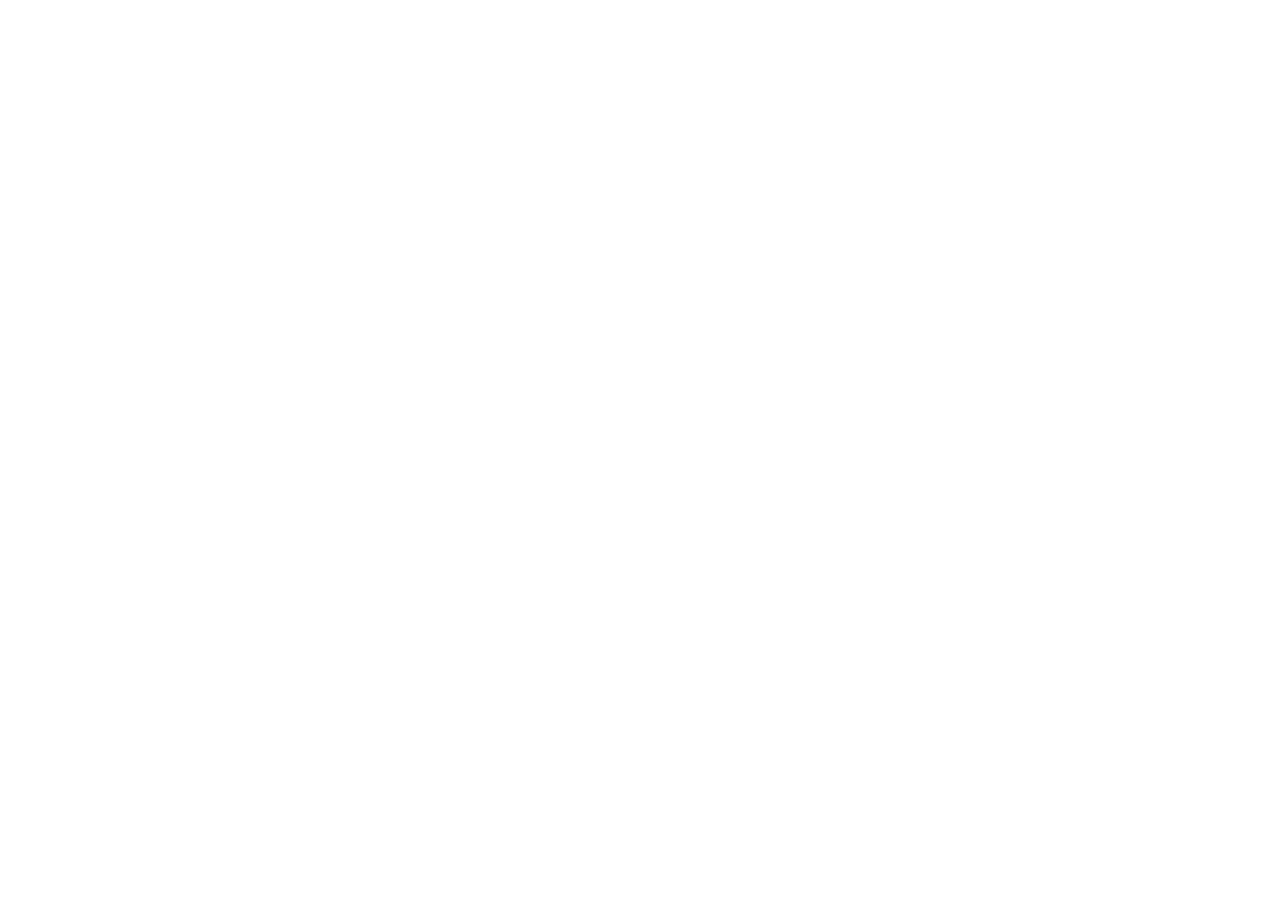
==== login.html @ 0568696d "init project" ====
<!DOCTYPE html>
<html lang="en">
<head>
    <meta charset="UTF-8">
    <meta http-equiv="X-UA-Compatible" content="IE=edge">
    <meta name="viewport" content="width=device-width, initial-scale=1.0">
    <title>Document</title>
</head>
<body>
    
</body>
</html>
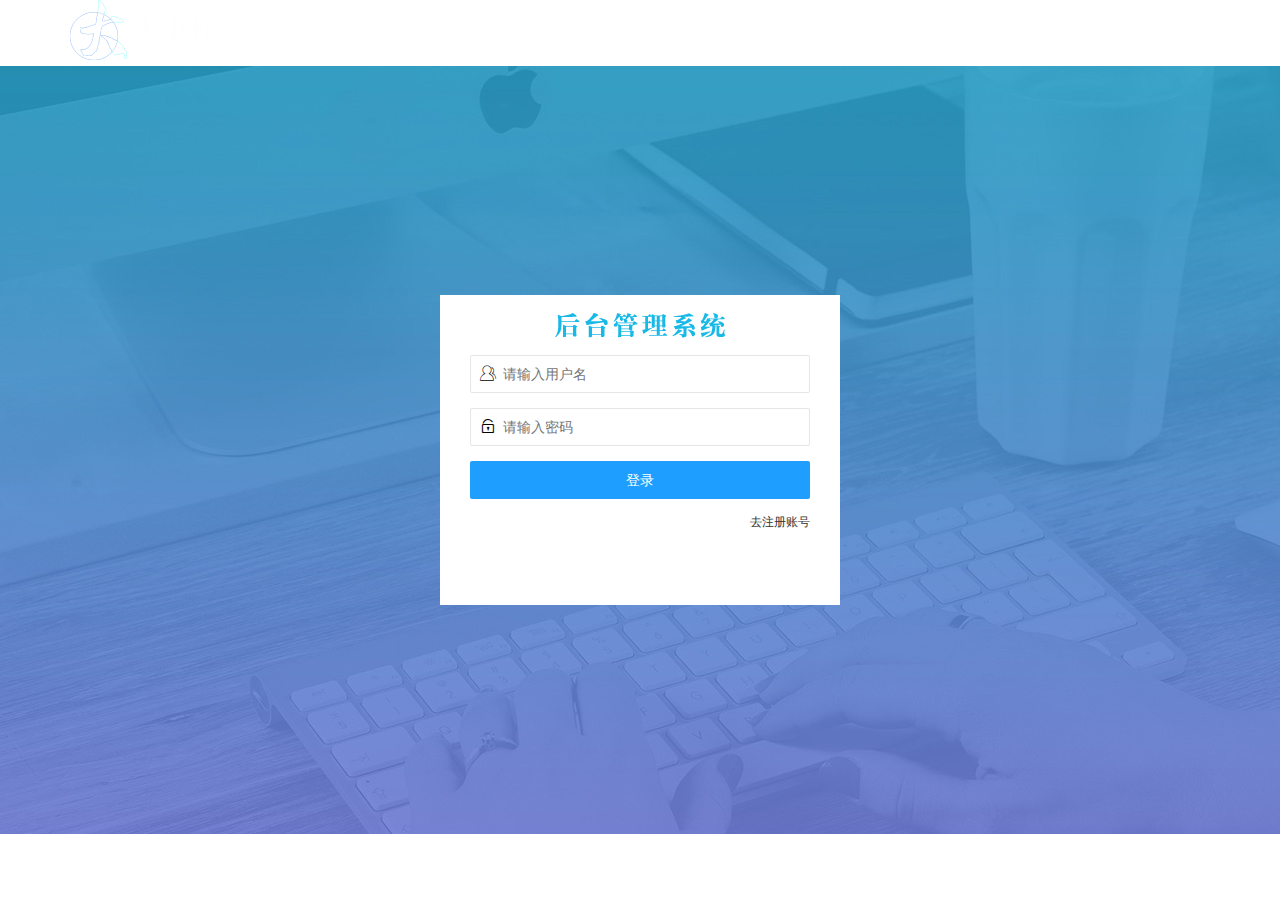
==== commit b52e5e8a: "完成了登录和注册功能的开发" ====
--- a/login.html
+++ b/login.html
@@ -4,9 +4,105 @@
     <meta charset="UTF-8">
     <meta http-equiv="X-UA-Compatible" content="IE=edge">
     <meta name="viewport" content="width=device-width, initial-scale=1.0">
-    <title>Document</title>
+    <title>大事件-登录</title>
+    <!-- 导入layui样式 -->
+    <link rel="stylesheet" href="./assets/lib/layui/css/layui.css">
+    <!-- 导入自己的样式 -->
+    <link rel="stylesheet" href="./assets/css/login.css">
+    
+
 </head>
 <body>
-    
+    <!-- 头部logo -->
+    <div class="layui-main">
+    <img src="./assets/images/logo.png" alt="">
+    </div>
+
+    <!-- 登陆注册区域 -->
+    <div class="loginAndRegBox">
+        <div class="title-box"></div>
+
+        <!-- 登录的div -->
+        <!-- css类名全部小写，单词之间用-连接 -->
+        <div class="login-box" >
+            <!-- 登录表单 -->
+            <!-- 表单没有name属性无法将数据提交到服务器 -->
+            <form class="layui-form" id="form_login">
+
+                <!-- 用户名 -->
+                <div class="layui-form-item">
+                    <!-- 用户名图标 -->
+                    <i class="layui-icon layui-icon-user"></i>  
+                    <input type="text" name="username" required  lay-verify="required" placeholder="请输入用户名" autocomplete="off" class="layui-input">
+                </div>
+
+                <!-- 密码 -->
+                <div class="layui-form-item">
+                    <!-- 密码图标 -->
+                    <i class="layui-icon layui-icon-password"></i>  
+                    <input type="password" name="password" required  lay-verify="required|pwd" placeholder="请输入密码" autocomplete="off" class="layui-input">
+                </div>
+
+                <!-- 登录按钮 -->
+                <div class="layui-form-item">
+                    <!-- 宽度最大化适应 -->
+                <button class="layui-btn layui-btn-fluid layui-btn-normal" lay-submit  >登录</button>
+                </div>
+                
+                <div class="layui-form-item links">
+                <a href="#" id="link_reg">去注册账号</a>
+                </div>
+            </form>
+           
+        </div>
+
+        <!-- 注册的div -->
+        <div class="reg-box">
+             <!-- 注册表单 -->
+            <!-- 表单没有name属性无法将数据提交到服务器 -->
+            <form class="layui-form" id="form_reg">
+
+                <!-- 用户名 -->
+                <div class="layui-form-item">
+                    <!-- 用户名图标 -->
+                    <i class="layui-icon layui-icon-user"></i>  
+                    <input type="text" name="username" required  lay-verify="required" placeholder="请输入用户名" autocomplete="off" class="layui-input">
+                </div>
+
+                <!-- 密码 -->
+                <div class="layui-form-item">
+                    <!-- 密码图标 -->
+                    <i class="layui-icon layui-icon-password"></i>  
+                    <input type="password" name="password" required  lay-verify="required|pwd" placeholder="请输入密码" autocomplete="off" class="layui-input">
+                </div>
+
+                <!-- 再次确认密码 -->
+                <div class="layui-form-item">
+                    <!-- 密码图标 -->
+                    <i class="layui-icon layui-icon-password"></i>  
+                    <input type="password" name="repassword" required  lay-verify="required|pwd|repwd" placeholder="请再次确认密码" autocomplete="off" class="layui-input">
+                </div>
+
+                <!-- 注册按钮 -->
+                <div class="layui-form-item">
+                    <!-- 宽度最大化适应 -->
+                <button class="layui-btn layui-btn-fluid layui-btn-normal" lay-submit  >注册</button>
+                </div>
+                
+                <div class="layui-form-item links">
+                <a href="#" id="link_login">去登录</a>
+                </div>
+            </form>
+        </div>
+    </div>
+    <!-- 导入layui的js -->
+    <!-- 自己的js可能会用到layui里面的方法，一定要在前面导入 -->
+    <script src="./assets/lib/layui/layui.all.js"></script>
+    <!-- 导入jq  自己的js会用到jq-->
+    <script src="./assets/lib/jquery.js"></script>
+    <!-- 自己封装的baseAPI 用到jq，login.js需要先执行里面的函数 -->
+    <script src="./assets/js/baseAPI.js"></script>
+    <!-- 导入自己的js -->
+    <script src="./assets/js/login.js"></script>
 </body>
 </html>--- a/assets/lib/layui/css/layui.css
+++ b/assets/lib/layui/css/layui.css
@@ -0,0 +1,2 @@
+/** layui-v2.5.5 MIT License By https://www.layui.com */
+ .layui-inline,img{display:inline-block;vertical-align:middle}h1,h2,h3,h4,h5,h6{font-weight:400}.layui-edge,.layui-header,.layui-inline,.layui-main{position:relative}.layui-body,.layui-edge,.layui-elip{overflow:hidden}.layui-btn,.layui-edge,.layui-inline,img{vertical-align:middle}.layui-btn,.layui-disabled,.layui-icon,.layui-unselect{-moz-user-select:none;-webkit-user-select:none;-ms-user-select:none}.layui-elip,.layui-form-checkbox span,.layui-form-pane .layui-form-label{text-overflow:ellipsis;white-space:nowrap}.layui-breadcrumb,.layui-tree-btnGroup{visibility:hidden}blockquote,body,button,dd,div,dl,dt,form,h1,h2,h3,h4,h5,h6,input,li,ol,p,pre,td,textarea,th,ul{margin:0;padding:0;-webkit-tap-highlight-color:rgba(0,0,0,0)}a:active,a:hover{outline:0}img{border:none}li{list-style:none}table{border-collapse:collapse;border-spacing:0}h4,h5,h6{font-size:100%}button,input,optgroup,option,select,textarea{font-family:inherit;font-size:inherit;font-style:inherit;font-weight:inherit;outline:0}pre{white-space:pre-wrap;white-space:-moz-pre-wrap;white-space:-pre-wrap;white-space:-o-pre-wrap;word-wrap:break-word}body{line-height:24px;font:14px Helvetica Neue,Helvetica,PingFang SC,Tahoma,Arial,sans-serif}hr{height:1px;margin:10px 0;border:0;clear:both}a{color:#333;text-decoration:none}a:hover{color:#777}a cite{font-style:normal;*cursor:pointer}.layui-border-box,.layui-border-box *{box-sizing:border-box}.layui-box,.layui-box *{box-sizing:content-box}.layui-clear{clear:both;*zoom:1}.layui-clear:after{content:'\20';clear:both;*zoom:1;display:block;height:0}.layui-inline{*display:inline;*zoom:1}.layui-edge{display:inline-block;width:0;height:0;border-width:6px;border-style:dashed;border-color:transparent}.layui-edge-top{top:-4px;border-bottom-color:#999;border-bottom-style:solid}.layui-edge-right{border-left-color:#999;border-left-style:solid}.layui-edge-bottom{top:2px;border-top-color:#999;border-top-style:solid}.layui-edge-left{border-right-color:#999;border-right-style:solid}.layui-disabled,.layui-disabled:hover{color:#d2d2d2!important;cursor:not-allowed!important}.layui-circle{border-radius:100%}.layui-show{display:block!important}.layui-hide{display:none!important}@font-face{font-family:layui-icon;src:url(../font/iconfont.eot?v=250);src:url(../font/iconfont.eot?v=250#iefix) format('embedded-opentype'),url(../font/iconfont.woff2?v=250) format('woff2'),url(../font/iconfont.woff?v=250) format('woff'),url(../font/iconfont.ttf?v=250) format('truetype'),url(../font/iconfont.svg?v=250#layui-icon) format('svg')}.layui-icon{font-family:layui-icon!important;font-size:16px;font-style:normal;-webkit-font-smoothing:antialiased;-moz-osx-font-smoothing:grayscale}.layui-icon-reply-fill:before{content:"\e611"}.layui-icon-set-fill:before{content:"\e614"}.layui-icon-menu-fill:before{content:"\e60f"}.layui-icon-search:before{content:"\e615"}.layui-icon-share:before{content:"\e641"}.layui-icon-set-sm:before{content:"\e620"}.layui-icon-engine:before{content:"\e628"}.layui-icon-close:before{content:"\1006"}.layui-icon-close-fill:before{content:"\1007"}.layui-icon-chart-screen:before{content:"\e629"}.layui-icon-star:before{content:"\e600"}.layui-icon-circle-dot:before{content:"\e617"}.layui-icon-chat:before{content:"\e606"}.layui-icon-release:before{content:"\e609"}.layui-icon-list:before{content:"\e60a"}.layui-icon-chart:before{content:"\e62c"}.layui-icon-ok-circle:before{content:"\1005"}.layui-icon-layim-theme:before{content:"\e61b"}.layui-icon-table:before{content:"\e62d"}.layui-icon-right:before{content:"\e602"}.layui-icon-left:before{content:"\e603"}.layui-icon-cart-simple:before{content:"\e698"}.layui-icon-face-cry:before{content:"\e69c"}.layui-icon-face-smile:before{content:"\e6af"}.layui-icon-survey:before{content:"\e6b2"}.layui-icon-tree:before{content:"\e62e"}.layui-icon-upload-circle:before{content:"\e62f"}.layui-icon-add-circle:before{content:"\e61f"}.layui-icon-download-circle:before{content:"\e601"}.layui-icon-templeate-1:before{content:"\e630"}.layui-icon-util:before{content:"\e631"}.layui-icon-face-surprised:before{content:"\e664"}.layui-icon-edit:before{content:"\e642"}.layui-icon-speaker:before{content:"\e645"}.layui-icon-down:before{content:"\e61a"}.layui-icon-file:before{content:"\e621"}.layui-icon-layouts:before{content:"\e632"}.layui-icon-rate-half:before{content:"\e6c9"}.layui-icon-add-circle-fine:before{content:"\e608"}.layui-icon-prev-circle:before{content:"\e633"}.layui-icon-read:before{content:"\e705"}.layui-icon-404:before{content:"\e61c"}.layui-icon-carousel:before{content:"\e634"}.layui-icon-help:before{content:"\e607"}.layui-icon-code-circle:before{content:"\e635"}.layui-icon-water:before{content:"\e636"}.layui-icon-username:before{content:"\e66f"}.layui-icon-find-fill:before{content:"\e670"}.layui-icon-about:before{content:"\e60b"}.layui-icon-location:before{content:"\e715"}.layui-icon-up:before{content:"\e619"}.layui-icon-pause:before{content:"\e651"}.layui-icon-date:before{content:"\e637"}.layui-icon-layim-uploadfile:before{content:"\e61d"}.layui-icon-delete:before{content:"\e640"}.layui-icon-play:before{content:"\e652"}.layui-icon-top:before{content:"\e604"}.layui-icon-friends:before{content:"\e612"}.layui-icon-refresh-3:before{content:"\e9aa"}.layui-icon-ok:before{content:"\e605"}.layui-icon-layer:before{content:"\e638"}.layui-icon-face-smile-fine:before{content:"\e60c"}.layui-icon-dollar:before{content:"\e659"}.layui-icon-group:before{content:"\e613"}.layui-icon-layim-download:before{content:"\e61e"}.layui-icon-picture-fine:before{content:"\e60d"}.layui-icon-link:before{content:"\e64c"}.layui-icon-diamond:before{content:"\e735"}.layui-icon-log:before{content:"\e60e"}.layui-icon-rate-solid:before{content:"\e67a"}.layui-icon-fonts-del:before{content:"\e64f"}.layui-icon-unlink:before{content:"\e64d"}.layui-icon-fonts-clear:before{content:"\e639"}.layui-icon-triangle-r:before{content:"\e623"}.layui-icon-circle:before{content:"\e63f"}.layui-icon-radio:before{content:"\e643"}.layui-icon-align-center:before{content:"\e647"}.layui-icon-align-right:before{content:"\e648"}.layui-icon-align-left:before{content:"\e649"}.layui-icon-loading-1:before{content:"\e63e"}.layui-icon-return:before{content:"\e65c"}.layui-icon-fonts-strong:before{content:"\e62b"}.layui-icon-upload:before{content:"\e67c"}.layui-icon-dialogue:before{content:"\e63a"}.layui-icon-video:before{content:"\e6ed"}.layui-icon-headset:before{content:"\e6fc"}.layui-icon-cellphone-fine:before{content:"\e63b"}.layui-icon-add-1:before{content:"\e654"}.layui-icon-face-smile-b:before{content:"\e650"}.layui-icon-fonts-html:before{content:"\e64b"}.layui-icon-form:before{content:"\e63c"}.layui-icon-cart:before{content:"\e657"}.layui-icon-camera-fill:before{content:"\e65d"}.layui-icon-tabs:before{content:"\e62a"}.layui-icon-fonts-code:before{content:"\e64e"}.layui-icon-fire:before{content:"\e756"}.layui-icon-set:before{content:"\e716"}.layui-icon-fonts-u:before{content:"\e646"}.layui-icon-triangle-d:before{content:"\e625"}.layui-icon-tips:before{content:"\e702"}.layui-icon-picture:before{content:"\e64a"}.layui-icon-more-vertical:before{content:"\e671"}.layui-icon-flag:before{content:"\e66c"}.layui-icon-loading:before{content:"\e63d"}.layui-icon-fonts-i:before{content:"\e644"}.layui-icon-refresh-1:before{content:"\e666"}.layui-icon-rmb:before{content:"\e65e"}.layui-icon-home:before{content:"\e68e"}.layui-icon-user:before{content:"\e770"}.layui-icon-notice:before{content:"\e667"}.layui-icon-login-weibo:before{content:"\e675"}.layui-icon-voice:before{content:"\e688"}.layui-icon-upload-drag:before{content:"\e681"}.layui-icon-login-qq:before{content:"\e676"}.layui-icon-snowflake:before{content:"\e6b1"}.layui-icon-file-b:before{content:"\e655"}.layui-icon-template:before{content:"\e663"}.layui-icon-auz:before{content:"\e672"}.layui-icon-console:before{content:"\e665"}.layui-icon-app:before{content:"\e653"}.layui-icon-prev:before{content:"\e65a"}.layui-icon-website:before{content:"\e7ae"}.layui-icon-next:before{content:"\e65b"}.layui-icon-component:before{content:"\e857"}.layui-icon-more:before{content:"\e65f"}.layui-icon-login-wechat:before{content:"\e677"}.layui-icon-shrink-right:before{content:"\e668"}.layui-icon-spread-left:before{content:"\e66b"}.layui-icon-camera:before{content:"\e660"}.layui-icon-note:before{content:"\e66e"}.layui-icon-refresh:before{content:"\e669"}.layui-icon-female:before{content:"\e661"}.layui-icon-male:before{content:"\e662"}.layui-icon-password:before{content:"\e673"}.layui-icon-senior:before{content:"\e674"}.layui-icon-theme:before{content:"\e66a"}.layui-icon-tread:before{content:"\e6c5"}.layui-icon-praise:before{content:"\e6c6"}.layui-icon-star-fill:before{content:"\e658"}.layui-icon-rate:before{content:"\e67b"}.layui-icon-template-1:before{content:"\e656"}.layui-icon-vercode:before{content:"\e679"}.layui-icon-cellphone:before{content:"\e678"}.layui-icon-screen-full:before{content:"\e622"}.layui-icon-screen-restore:before{content:"\e758"}.layui-icon-cols:before{content:"\e610"}.layui-icon-export:before{content:"\e67d"}.layui-icon-print:before{content:"\e66d"}.layui-icon-slider:before{content:"\e714"}.layui-icon-addition:before{content:"\e624"}.layui-icon-subtraction:before{content:"\e67e"}.layui-icon-service:before{content:"\e626"}.layui-icon-transfer:before{content:"\e691"}.layui-main{width:1140px;margin:0 auto}.layui-header{z-index:1000;height:60px}.layui-header a:hover{transition:all .5s;-webkit-transition:all .5s}.layui-side{position:fixed;left:0;top:0;bottom:0;z-index:999;width:200px;overflow-x:hidden}.layui-side-scroll{position:relative;width:220px;height:100%;overflow-x:hidden}.layui-body{position:absolute;left:200px;right:0;top:0;bottom:0;z-index:998;width:auto;overflow-y:auto;box-sizing:border-box}.layui-layout-body{overflow:hidden}.layui-layout-admin .layui-header{background-color:#23262E}.layui-layout-admin .layui-side{top:60px;width:200px;overflow-x:hidden}.layui-layout-admin .layui-body{position:fixed;top:60px;bottom:44px}.layui-layout-admin .layui-main{width:auto;margin:0 15px}.layui-layout-admin .layui-footer{position:fixed;left:200px;right:0;bottom:0;height:44px;line-height:44px;padding:0 15px;background-color:#eee}.layui-layout-admin .layui-logo{position:absolute;left:0;top:0;width:200px;height:100%;line-height:60px;text-align:center;color:#009688;font-size:16px}.layui-layout-admin .layui-header .layui-nav{background:0 0}.layui-layout-left{position:absolute!important;left:200px;top:0}.layui-layout-right{position:absolute!important;right:0;top:0}.layui-container{position:relative;margin:0 auto;padding:0 15px;box-sizing:border-box}.layui-fluid{position:relative;margin:0 auto;padding:0 15px}.layui-row:after,.layui-row:before{content:'';display:block;clear:both}.layui-col-lg1,.layui-col-lg10,.layui-col-lg11,.layui-col-lg12,.layui-col-lg2,.layui-col-lg3,.layui-col-lg4,.layui-col-lg5,.layui-col-lg6,.layui-col-lg7,.layui-col-lg8,.layui-col-lg9,.layui-col-md1,.layui-col-md10,.layui-col-md11,.layui-col-md12,.layui-col-md2,.layui-col-md3,.layui-col-md4,.layui-col-md5,.layui-col-md6,.layui-col-md7,.layui-col-md8,.layui-col-md9,.layui-col-sm1,.layui-col-sm10,.layui-col-sm11,.layui-col-sm12,.layui-col-sm2,.layui-col-sm3,.layui-col-sm4,.layui-col-sm5,.layui-col-sm6,.layui-col-sm7,.layui-col-sm8,.layui-col-sm9,.layui-col-xs1,.layui-col-xs10,.layui-col-xs11,.layui-col-xs12,.layui-col-xs2,.layui-col-xs3,.layui-col-xs4,.layui-col-xs5,.layui-col-xs6,.layui-col-xs7,.layui-col-xs8,.layui-col-xs9{position:relative;display:block;box-sizing:border-box}.layui-col-xs1,.layui-col-xs10,.layui-col-xs11,.layui-col-xs12,.layui-col-xs2,.layui-col-xs3,.layui-col-xs4,.layui-col-xs5,.layui-col-xs6,.layui-col-xs7,.layui-col-xs8,.layui-col-xs9{float:left}.layui-col-xs1{width:8.33333333%}.layui-col-xs2{width:16.66666667%}.layui-col-xs3{width:25%}.layui-col-xs4{width:33.33333333%}.layui-col-xs5{width:41.66666667%}.layui-col-xs6{width:50%}.layui-col-xs7{width:58.33333333%}.layui-col-xs8{width:66.66666667%}.layui-col-xs9{width:75%}.layui-col-xs10{width:83.33333333%}.layui-col-xs11{width:91.66666667%}.layui-col-xs12{width:100%}.layui-col-xs-offset1{margin-left:8.33333333%}.layui-col-xs-offset2{margin-left:16.66666667%}.layui-col-xs-offset3{margin-left:25%}.layui-col-xs-offset4{margin-left:33.33333333%}.layui-col-xs-offset5{margin-left:41.66666667%}.layui-col-xs-offset6{margin-left:50%}.layui-col-xs-offset7{margin-left:58.33333333%}.layui-col-xs-offset8{margin-left:66.66666667%}.layui-col-xs-offset9{margin-left:75%}.layui-col-xs-offset10{margin-left:83.33333333%}.layui-col-xs-offset11{margin-left:91.66666667%}.layui-col-xs-offset12{margin-left:100%}@media screen and (max-width:768px){.layui-hide-xs{display:none!important}.layui-show-xs-block{display:block!important}.layui-show-xs-inline{display:inline!important}.layui-show-xs-inline-block{display:inline-block!important}}@media screen and (min-width:768px){.layui-container{width:750px}.layui-hide-sm{display:none!important}.layui-show-sm-block{display:block!important}.layui-show-sm-inline{display:inline!important}.layui-show-sm-inline-block{display:inline-block!important}.layui-col-sm1,.layui-col-sm10,.layui-col-sm11,.layui-col-sm12,.layui-col-sm2,.layui-col-sm3,.layui-col-sm4,.layui-col-sm5,.layui-col-sm6,.layui-col-sm7,.layui-col-sm8,.layui-col-sm9{float:left}.layui-col-sm1{width:8.33333333%}.layui-col-sm2{width:16.66666667%}.layui-col-sm3{width:25%}.layui-col-sm4{width:33.33333333%}.layui-col-sm5{width:41.66666667%}.layui-col-sm6{width:50%}.layui-col-sm7{width:58.33333333%}.layui-col-sm8{width:66.66666667%}.layui-col-sm9{width:75%}.layui-col-sm10{width:83.33333333%}.layui-col-sm11{width:91.66666667%}.layui-col-sm12{width:100%}.layui-col-sm-offset1{margin-left:8.33333333%}.layui-col-sm-offset2{margin-left:16.66666667%}.layui-col-sm-offset3{margin-left:25%}.layui-col-sm-offset4{margin-left:33.33333333%}.layui-col-sm-offset5{margin-left:41.66666667%}.layui-col-sm-offset6{margin-left:50%}.layui-col-sm-offset7{margin-left:58.33333333%}.layui-col-sm-offset8{margin-left:66.66666667%}.layui-col-sm-offset9{margin-left:75%}.layui-col-sm-offset10{margin-left:83.33333333%}.layui-col-sm-offset11{margin-left:91.66666667%}.layui-col-sm-offset12{margin-left:100%}}@media screen and (min-width:992px){.layui-container{width:970px}.layui-hide-md{display:none!important}.layui-show-md-block{display:block!important}.layui-show-md-inline{display:inline!important}.layui-show-md-inline-block{display:inline-block!important}.layui-col-md1,.layui-col-md10,.layui-col-md11,.layui-col-md12,.layui-col-md2,.layui-col-md3,.layui-col-md4,.layui-col-md5,.layui-col-md6,.layui-col-md7,.layui-col-md8,.layui-col-md9{float:left}.layui-col-md1{width:8.33333333%}.layui-col-md2{width:16.66666667%}.layui-col-md3{width:25%}.layui-col-md4{width:33.33333333%}.layui-col-md5{width:41.66666667%}.layui-col-md6{width:50%}.layui-col-md7{width:58.33333333%}.layui-col-md8{width:66.66666667%}.layui-col-md9{width:75%}.layui-col-md10{width:83.33333333%}.layui-col-md11{width:91.66666667%}.layui-col-md12{width:100%}.layui-col-md-offset1{margin-left:8.33333333%}.layui-col-md-offset2{margin-left:16.66666667%}.layui-col-md-offset3{margin-left:25%}.layui-col-md-offset4{margin-left:33.33333333%}.layui-col-md-offset5{margin-left:41.66666667%}.layui-col-md-offset6{margin-left:50%}.layui-col-md-offset7{margin-left:58.33333333%}.layui-col-md-offset8{margin-left:66.66666667%}.layui-col-md-offset9{margin-left:75%}.layui-col-md-offset10{margin-left:83.33333333%}.layui-col-md-offset11{margin-left:91.66666667%}.layui-col-md-offset12{margin-left:100%}}@media screen and (min-width:1200px){.layui-container{width:1170px}.layui-hide-lg{display:none!important}.layui-show-lg-block{display:block!important}.layui-show-lg-inline{display:inline!important}.layui-show-lg-inline-block{display:inline-block!important}.layui-col-lg1,.layui-col-lg10,.layui-col-lg11,.layui-col-lg12,.layui-col-lg2,.layui-col-lg3,.layui-col-lg4,.layui-col-lg5,.layui-col-lg6,.layui-col-lg7,.layui-col-lg8,.layui-col-lg9{float:left}.layui-col-lg1{width:8.33333333%}.layui-col-lg2{width:16.66666667%}.layui-col-lg3{width:25%}.layui-col-lg4{width:33.33333333%}.layui-col-lg5{width:41.66666667%}.layui-col-lg6{width:50%}.layui-col-lg7{width:58.33333333%}.layui-col-lg8{width:66.66666667%}.layui-col-lg9{width:75%}.layui-col-lg10{width:83.33333333%}.layui-col-lg11{width:91.66666667%}.layui-col-lg12{width:100%}.layui-col-lg-offset1{margin-left:8.33333333%}.layui-col-lg-offset2{margin-left:16.66666667%}.layui-col-lg-offset3{margin-left:25%}.layui-col-lg-offset4{margin-left:33.33333333%}.layui-col-lg-offset5{margin-left:41.66666667%}.layui-col-lg-offset6{margin-left:50%}.layui-col-lg-offset7{margin-left:58.33333333%}.layui-col-lg-offset8{margin-left:66.66666667%}.layui-col-lg-offset9{margin-left:75%}.layui-col-lg-offset10{margin-left:83.33333333%}.layui-col-lg-offset11{margin-left:91.66666667%}.layui-col-lg-offset12{margin-left:100%}}.layui-col-space1{margin:-.5px}.layui-col-space1>*{padding:.5px}.layui-col-space3{margin:-1.5px}.layui-col-space3>*{padding:1.5px}.layui-col-space5{margin:-2.5px}.layui-col-space5>*{padding:2.5px}.layui-col-space8{margin:-3.5px}.layui-col-space8>*{padding:3.5px}.layui-col-space10{margin:-5px}.layui-col-space10>*{padding:5px}.layui-col-space12{margin:-6px}.layui-col-space12>*{padding:6px}.layui-col-space15{margin:-7.5px}.layui-col-space15>*{padding:7.5px}.layui-col-space18{margin:-9px}.layui-col-space18>*{padding:9px}.layui-col-space20{margin:-10px}.layui-col-space20>*{padding:10px}.layui-col-space22{margin:-11px}.layui-col-space22>*{padding:11px}.layui-col-space25{margin:-12.5px}.layui-col-space25>*{padding:12.5px}.layui-col-space30{margin:-15px}.layui-col-space30>*{padding:15px}.layui-btn,.layui-input,.layui-select,.layui-textarea,.layui-upload-button{outline:0;-webkit-appearance:none;transition:all .3s;-webkit-transition:all .3s;box-sizing:border-box}.layui-elem-quote{margin-bottom:10px;padding:15px;line-height:22px;border-left:5px solid #009688;border-radius:0 2px 2px 0;background-color:#f2f2f2}.layui-quote-nm{border-style:solid;border-width:1px 1px 1px 5px;background:0 0}.layui-elem-field{margin-bottom:10px;padding:0;border-width:1px;border-style:solid}.layui-elem-field legend{margin-left:20px;padding:0 10px;font-size:20px;font-weight:300}.layui-field-title{margin:10px 0 20px;border-width:1px 0 0}.layui-field-box{padding:10px 15px}.layui-field-title .layui-field-box{padding:10px 0}.layui-progress{position:relative;height:6px;border-radius:20px;background-color:#e2e2e2}.layui-progress-bar{position:absolute;left:0;top:0;width:0;max-width:100%;height:6px;border-radius:20px;text-align:right;background-color:#5FB878;transition:all .3s;-webkit-transition:all .3s}.layui-progress-big,.layui-progress-big .layui-progress-bar{height:18px;line-height:18px}.layui-progress-text{position:relative;top:-20px;line-height:18px;font-size:12px;color:#666}.layui-progress-big .layui-progress-text{position:static;padding:0 10px;color:#fff}.layui-collapse{border-width:1px;border-style:solid;border-radius:2px}.layui-colla-content,.layui-colla-item{border-top-width:1px;border-top-style:solid}.layui-colla-item:first-child{border-top:none}.layui-colla-title{position:relative;height:42px;line-height:42px;padding:0 15px 0 35px;color:#333;background-color:#f2f2f2;cursor:pointer;font-size:14px;overflow:hidden}.layui-colla-content{display:none;padding:10px 15px;line-height:22px;color:#666}.layui-colla-icon{position:absolute;left:15px;top:0;font-size:14px}.layui-card{margin-bottom:15px;border-radius:2px;background-color:#fff;box-shadow:0 1px 2px 0 rgba(0,0,0,.05)}.layui-card:last-child{margin-bottom:0}.layui-card-header{position:relative;height:42px;line-height:42px;padding:0 15px;border-bottom:1px solid #f6f6f6;color:#333;border-radius:2px 2px 0 0;font-size:14px}.layui-bg-black,.layui-bg-blue,.layui-bg-cyan,.layui-bg-green,.layui-bg-orange,.layui-bg-red{color:#fff!important}.layui-card-body{position:relative;padding:10px 15px;line-height:24px}.layui-card-body[pad15]{padding:15px}.layui-card-body[pad20]{padding:20px}.layui-card-body .layui-table{margin:5px 0}.layui-card .layui-tab{margin:0}.layui-panel-window{position:relative;padding:15px;border-radius:0;border-top:5px solid #E6E6E6;background-color:#fff}.layui-auxiliar-moving{position:fixed;left:0;right:0;top:0;bottom:0;width:100%;height:100%;background:0 0;z-index:9999999999}.layui-form-label,.layui-form-mid,.layui-form-select,.layui-input-block,.layui-input-inline,.layui-textarea{position:relative}.layui-bg-red{background-color:#FF5722!important}.layui-bg-orange{background-color:#FFB800!important}.layui-bg-green{background-color:#009688!important}.layui-bg-cyan{background-color:#2F4056!important}.layui-bg-blue{background-color:#1E9FFF!important}.layui-bg-black{background-color:#393D49!important}.layui-bg-gray{background-color:#eee!important;color:#666!important}.layui-badge-rim,.layui-colla-content,.layui-colla-item,.layui-collapse,.layui-elem-field,.layui-form-pane .layui-form-item[pane],.layui-form-pane .layui-form-label,.layui-input,.layui-layedit,.layui-layedit-tool,.layui-quote-nm,.layui-select,.layui-tab-bar,.layui-tab-card,.layui-tab-title,.layui-tab-title .layui-this:after,.layui-textarea{border-color:#e6e6e6}.layui-timeline-item:before,hr{background-color:#e6e6e6}.layui-text{line-height:22px;font-size:14px;color:#666}.layui-text h1,.layui-text h2,.layui-text h3{font-weight:500;color:#333}.layui-text h1{font-size:30px}.layui-text h2{font-size:24px}.layui-text h3{font-size:18px}.layui-text a:not(.layui-btn){color:#01AAED}.layui-text a:not(.layui-btn):hover{text-decoration:underline}.layui-text ul{padding:5px 0 5px 15px}.layui-text ul li{margin-top:5px;list-style-type:disc}.layui-text em,.layui-word-aux{color:#999!important;padding:0 5px!important}.layui-btn{display:inline-block;height:38px;line-height:38px;padding:0 18px;background-color:#009688;color:#fff;white-space:nowrap;text-align:center;font-size:14px;border:none;border-radius:2px;cursor:pointer}.layui-btn:hover{opacity:.8;filter:alpha(opacity=80);color:#fff}.layui-btn:active{opacity:1;filter:alpha(opacity=100)}.layui-btn+.layui-btn{margin-left:10px}.layui-btn-container{font-size:0}.layui-btn-container .layui-btn{margin-right:10px;margin-bottom:10px}.layui-btn-container .layui-btn+.layui-btn{margin-left:0}.layui-table .layui-btn-container .layui-btn{margin-bottom:9px}.layui-btn-radius{border-radius:100px}.layui-btn .layui-icon{margin-right:3px;font-size:18px;vertical-align:bottom;vertical-align:middle\9}.layui-btn-primary{border:1px solid #C9C9C9;background-color:#fff;color:#555}.layui-btn-primary:hover{border-color:#009688;color:#333}.layui-btn-normal{background-color:#1E9FFF}.layui-btn-warm{background-color:#FFB800}.layui-btn-danger{background-color:#FF5722}.layui-btn-checked{background-color:#5FB878}.layui-btn-disabled,.layui-btn-disabled:active,.layui-btn-disabled:hover{border:1px solid #e6e6e6;background-color:#FBFBFB;color:#C9C9C9;cursor:not-allowed;opacity:1}.layui-btn-lg{height:44px;line-height:44px;padding:0 25px;font-size:16px}.layui-btn-sm{height:30px;line-height:30px;padding:0 10px;font-size:12px}.layui-btn-sm i{font-size:16px!important}.layui-btn-xs{height:22px;line-height:22px;padding:0 5px;font-size:12px}.layui-btn-xs i{font-size:14px!important}.layui-btn-group{display:inline-block;vertical-align:middle;font-size:0}.layui-btn-group .layui-btn{margin-left:0!important;margin-right:0!important;border-left:1px solid rgba(255,255,255,.5);border-radius:0}.layui-btn-group .layui-btn-primary{border-left:none}.layui-btn-group .layui-btn-primary:hover{border-color:#C9C9C9;color:#009688}.layui-btn-group .layui-btn:first-child{border-left:none;border-radius:2px 0 0 2px}.layui-btn-group .layui-btn-primary:first-child{border-left:1px solid #c9c9c9}.layui-btn-group .layui-btn:last-child{border-radius:0 2px 2px 0}.layui-btn-group .layui-btn+.layui-btn{margin-left:0}.layui-btn-group+.layui-btn-group{margin-left:10px}.layui-btn-fluid{width:100%}.layui-input,.layui-select,.layui-textarea{height:38px;line-height:1.3;line-height:38px\9;border-width:1px;border-style:solid;background-color:#fff;border-radius:2px}.layui-input::-webkit-input-placeholder,.layui-select::-webkit-input-placeholder,.layui-textarea::-webkit-input-placeholder{line-height:1.3}.layui-input,.layui-textarea{display:block;width:100%;padding-left:10px}.layui-input:hover,.layui-textarea:hover{border-color:#D2D2D2!important}.layui-input:focus,.layui-textarea:focus{border-color:#C9C9C9!important}.layui-textarea{min-height:100px;height:auto;line-height:20px;padding:6px 10px;resize:vertical}.layui-select{padding:0 10px}.layui-form input[type=checkbox],.layui-form input[type=radio],.layui-form select{display:none}.layui-form [lay-ignore]{display:initial}.layui-form-item{margin-bottom:15px;clear:both;*zoom:1}.layui-form-item:after{content:'\20';clear:both;*zoom:1;display:block;height:0}.layui-form-label{float:left;display:block;padding:9px 15px;width:80px;font-weight:400;line-height:20px;text-align:right}.layui-form-label-col{display:block;float:none;padding:9px 0;line-height:20px;text-align:left}.layui-form-item .layui-inline{margin-bottom:5px;margin-right:10px}.layui-input-block{margin-left:110px;min-height:36px}.layui-input-inline{display:inline-block;vertical-align:middle}.layui-form-item .layui-input-inline{float:left;width:190px;margin-right:10px}.layui-form-text .layui-input-inline{width:auto}.layui-form-mid{float:left;display:block;padding:9px 0!important;line-height:20px;margin-right:10px}.layui-form-danger+.layui-form-select .layui-input,.layui-form-danger:focus{border-color:#FF5722!important}.layui-form-select .layui-input{padding-right:30px;cursor:pointer}.layui-form-select .layui-edge{position:absolute;right:10px;top:50%;margin-top:-3px;cursor:pointer;border-width:6px;border-top-color:#c2c2c2;border-top-style:solid;transition:all .3s;-webkit-transition:all .3s}.layui-form-select dl{display:none;position:absolute;left:0;top:42px;padding:5px 0;z-index:899;min-width:100%;border:1px solid #d2d2d2;max-height:300px;overflow-y:auto;background-color:#fff;border-radius:2px;box-shadow:0 2px 4px rgba(0,0,0,.12);box-sizing:border-box}.layui-form-select dl dd,.layui-form-select dl dt{padding:0 10px;line-height:36px;white-space:nowrap;overflow:hidden;text-overflow:ellipsis}.layui-form-select dl dt{font-size:12px;color:#999}.layui-form-select dl dd{cursor:pointer}.layui-form-select dl dd:hover{background-color:#f2f2f2;-webkit-transition:.5s all;transition:.5s all}.layui-form-select .layui-select-group dd{padding-left:20px}.layui-form-select dl dd.layui-select-tips{padding-left:10px!important;color:#999}.layui-form-select dl dd.layui-this{background-color:#5FB878;color:#fff}.layui-form-checkbox,.layui-form-select dl dd.layui-disabled{background-color:#fff}.layui-form-selected dl{display:block}.layui-form-checkbox,.layui-form-checkbox *,.layui-form-switch{display:inline-block;vertical-align:middle}.layui-form-selected .layui-edge{margin-top:-9px;-webkit-transform:rotate(180deg);transform:rotate(180deg);margin-top:-3px\9}:root .layui-form-selected .layui-edge{margin-top:-9px\0/IE9}.layui-form-selectup dl{top:auto;bottom:42px}.layui-select-none{margin:5px 0;text-align:center;color:#999}.layui-select-disabled .layui-disabled{border-color:#eee!important}.layui-select-disabled .layui-edge{border-top-color:#d2d2d2}.layui-form-checkbox{position:relative;height:30px;line-height:30px;margin-right:10px;padding-right:30px;cursor:pointer;font-size:0;-webkit-transition:.1s linear;transition:.1s linear;box-sizing:border-box}.layui-form-checkbox span{padding:0 10px;height:100%;font-size:14px;border-radius:2px 0 0 2px;background-color:#d2d2d2;color:#fff;overflow:hidden}.layui-form-checkbox:hover span{background-color:#c2c2c2}.layui-form-checkbox i{position:absolute;right:0;top:0;width:30px;height:28px;border:1px solid #d2d2d2;border-left:none;border-radius:0 2px 2px 0;color:#fff;font-size:20px;text-align:center}.layui-form-checkbox:hover i{border-color:#c2c2c2;color:#c2c2c2}.layui-form-checked,.layui-form-checked:hover{border-color:#5FB878}.layui-form-checked span,.layui-form-checked:hover span{background-color:#5FB878}.layui-form-checked i,.layui-form-checked:hover i{color:#5FB878}.layui-form-item .layui-form-checkbox{margin-top:4px}.layui-form-checkbox[lay-skin=primary]{height:auto!important;line-height:normal!important;min-width:18px;min-height:18px;border:none!important;margin-right:0;padding-left:28px;padding-right:0;background:0 0}.layui-form-checkbox[lay-skin=primary] span{padding-left:0;padding-right:15px;line-height:18px;background:0 0;color:#666}.layui-form-checkbox[lay-skin=primary] i{right:auto;left:0;width:16px;height:16px;line-height:16px;border:1px solid #d2d2d2;font-size:12px;border-radius:2px;background-color:#fff;-webkit-transition:.1s linear;transition:.1s linear}.layui-form-checkbox[lay-skin=primary]:hover i{border-color:#5FB878;color:#fff}.layui-form-checked[lay-skin=primary] i{border-color:#5FB878!important;background-color:#5FB878;color:#fff}.layui-checkbox-disbaled[lay-skin=primary] span{background:0 0!important;color:#c2c2c2}.layui-checkbox-disbaled[lay-skin=primary]:hover i{border-color:#d2d2d2}.layui-form-item .layui-form-checkbox[lay-skin=primary]{margin-top:10px}.layui-form-switch{position:relative;height:22px;line-height:22px;min-width:35px;padding:0 5px;margin-top:8px;border:1px solid #d2d2d2;border-radius:20px;cursor:pointer;background-color:#fff;-webkit-transition:.1s linear;transition:.1s linear}.layui-form-switch i{position:absolute;left:5px;top:3px;width:16px;height:16px;border-radius:20px;background-color:#d2d2d2;-webkit-transition:.1s linear;transition:.1s linear}.layui-form-switch em{position:relative;top:0;width:25px;margin-left:21px;padding:0!important;text-align:center!important;color:#999!important;font-style:normal!important;font-size:12px}.layui-form-onswitch{border-color:#5FB878;background-color:#5FB878}.layui-checkbox-disbaled,.layui-checkbox-disbaled i{border-color:#e2e2e2!important}.layui-form-onswitch i{left:100%;margin-left:-21px;background-color:#fff}.layui-form-onswitch em{margin-left:5px;margin-right:21px;color:#fff!important}.layui-checkbox-disbaled span{background-color:#e2e2e2!important}.layui-checkbox-disbaled:hover i{color:#fff!important}[lay-radio]{display:none}.layui-form-radio,.layui-form-radio *{display:inline-block;vertical-align:middle}.layui-form-radio{line-height:28px;margin:6px 10px 0 0;padding-right:10px;cursor:pointer;font-size:0}.layui-form-radio *{font-size:14px}.layui-form-radio>i{margin-right:8px;font-size:22px;color:#c2c2c2}.layui-form-radio>i:hover,.layui-form-radioed>i{color:#5FB878}.layui-radio-disbaled>i{color:#e2e2e2!important}.layui-form-pane .layui-form-label{width:110px;padding:8px 15px;height:38px;line-height:20px;border-width:1px;border-style:solid;border-radius:2px 0 0 2px;text-align:center;background-color:#FBFBFB;overflow:hidden;box-sizing:border-box}.layui-form-pane .layui-input-inline{margin-left:-1px}.layui-form-pane .layui-input-block{margin-left:110px;left:-1px}.layui-form-pane .layui-input{border-radius:0 2px 2px 0}.layui-form-pane .layui-form-text .layui-form-label{float:none;width:100%;border-radius:2px;box-sizing:border-box;text-align:left}.layui-form-pane .layui-form-text .layui-input-inline{display:block;margin:0;top:-1px;clear:both}.layui-form-pane .layui-form-text .layui-input-block{margin:0;left:0;top:-1px}.layui-form-pane .layui-form-text .layui-textarea{min-height:100px;border-radius:0 0 2px 2px}.layui-form-pane .layui-form-checkbox{margin:4px 0 4px 10px}.layui-form-pane .layui-form-radio,.layui-form-pane .layui-form-switch{margin-top:6px;margin-left:10px}.layui-form-pane .layui-form-item[pane]{position:relative;border-width:1px;border-style:solid}.layui-form-pane .layui-form-item[pane] .layui-form-label{position:absolute;left:0;top:0;height:100%;border-width:0 1px 0 0}.layui-form-pane .layui-form-item[pane] .layui-input-inline{margin-left:110px}@media screen and (max-width:450px){.layui-form-item .layui-form-label{text-overflow:ellipsis;overflow:hidden;white-space:nowrap}.layui-form-item .layui-inline{display:block;margin-right:0;margin-bottom:20px;clear:both}.layui-form-item .layui-inline:after{content:'\20';clear:both;display:block;height:0}.layui-form-item .layui-input-inline{display:block;float:none;left:-3px;width:auto;margin:0 0 10px 112px}.layui-form-item .layui-input-inline+.layui-form-mid{margin-left:110px;top:-5px;padding:0}.layui-form-item .layui-form-checkbox{margin-right:5px;margin-bottom:5px}}.layui-layedit{border-width:1px;border-style:solid;border-radius:2px}.layui-layedit-tool{padding:3px 5px;border-bottom-width:1px;border-bottom-style:solid;font-size:0}.layedit-tool-fixed{position:fixed;top:0;border-top:1px solid #e2e2e2}.layui-layedit-tool .layedit-tool-mid,.layui-layedit-tool .layui-icon{display:inline-block;vertical-align:middle;text-align:center;font-size:14px}.layui-layedit-tool .layui-icon{position:relative;width:32px;height:30px;line-height:30px;margin:3px 5px;color:#777;cursor:pointer;border-radius:2px}.layui-layedit-tool .layui-icon:hover{color:#393D49}.layui-layedit-tool .layui-icon:active{color:#000}.layui-layedit-tool .layedit-tool-active{background-color:#e2e2e2;color:#000}.layui-layedit-tool .layui-disabled,.layui-layedit-tool .layui-disabled:hover{color:#d2d2d2;cursor:not-allowed}.layui-layedit-tool .layedit-tool-mid{width:1px;height:18px;margin:0 10px;background-color:#d2d2d2}.layedit-tool-html{width:50px!important;font-size:30px!important}.layedit-tool-b,.layedit-tool-code,.layedit-tool-help{font-size:16px!important}.layedit-tool-d,.layedit-tool-face,.layedit-tool-image,.layedit-tool-unlink{font-size:18px!important}.layedit-tool-image input{position:absolute;font-size:0;left:0;top:0;width:100%;height:100%;opacity:.01;filter:Alpha(opacity=1);cursor:pointer}.layui-layedit-iframe iframe{display:block;width:100%}#LAY_layedit_code{overflow:hidden}.layui-laypage{display:inline-block;*display:inline;*zoom:1;vertical-align:middle;margin:10px 0;font-size:0}.layui-laypage>a:first-child,.layui-laypage>a:first-child em{border-radius:2px 0 0 2px}.layui-laypage>a:last-child,.layui-laypage>a:last-child em{border-radius:0 2px 2px 0}.layui-laypage>:first-child{margin-left:0!important}.layui-laypage>:last-child{margin-right:0!important}.layui-laypage a,.layui-laypage button,.layui-laypage input,.layui-laypage select,.layui-laypage span{border:1px solid #e2e2e2}.layui-laypage a,.layui-laypage span{display:inline-block;*display:inline;*zoom:1;vertical-align:middle;padding:0 15px;height:28px;line-height:28px;margin:0 -1px 5px 0;background-color:#fff;color:#333;font-size:12px}.layui-flow-more a *,.layui-laypage input,.layui-table-view select[lay-ignore]{display:inline-block}.layui-laypage a:hover{color:#009688}.layui-laypage em{font-style:normal}.layui-laypage .layui-laypage-spr{color:#999;font-weight:700}.layui-laypage a{text-decoration:none}.layui-laypage .layui-laypage-curr{position:relative}.layui-laypage .layui-laypage-curr em{position:relative;color:#fff}.layui-laypage .layui-laypage-curr .layui-laypage-em{position:absolute;left:-1px;top:-1px;padding:1px;width:100%;height:100%;background-color:#009688}.layui-laypage-em{border-radius:2px}.layui-laypage-next em,.layui-laypage-prev em{font-family:Sim sun;font-size:16px}.layui-laypage .layui-laypage-count,.layui-laypage .layui-laypage-limits,.layui-laypage .layui-laypage-refresh,.layui-laypage .layui-laypage-skip{margin-left:10px;margin-right:10px;padding:0;border:none}.layui-laypage .layui-laypage-limits,.layui-laypage .layui-laypage-refresh{vertical-align:top}.layui-laypage .layui-laypage-refresh i{font-size:18px;cursor:pointer}.layui-laypage select{height:22px;padding:3px;border-radius:2px;cursor:pointer}.layui-laypage .layui-laypage-skip{height:30px;line-height:30px;color:#999}.layui-laypage button,.layui-laypage input{height:30px;line-height:30px;border-radius:2px;vertical-align:top;background-color:#fff;box-sizing:border-box}.layui-laypage input{width:40px;margin:0 10px;padding:0 3px;text-align:center}.layui-laypage input:focus,.layui-laypage select:focus{border-color:#009688!important}.layui-laypage button{margin-left:10px;padding:0 10px;cursor:pointer}.layui-table,.layui-table-view{margin:10px 0}.layui-flow-more{margin:10px 0;text-align:center;color:#999;font-size:14px}.layui-flow-more a{height:32px;line-height:32px}.layui-flow-more a *{vertical-align:top}.layui-flow-more a cite{padding:0 20px;border-radius:3px;background-color:#eee;color:#333;font-style:normal}.layui-flow-more a cite:hover{opacity:.8}.layui-flow-more a i{font-size:30px;color:#737383}.layui-table{width:100%;background-color:#fff;color:#666}.layui-table tr{transition:all .3s;-webkit-transition:all .3s}.layui-table th{text-align:left;font-weight:400}.layui-table tbody tr:hover,.layui-table thead tr,.layui-table-click,.layui-table-header,.layui-table-hover,.layui-table-mend,.layui-table-patch,.layui-table-tool,.layui-table-total,.layui-table-total tr,.layui-table[lay-even] tr:nth-child(even){background-color:#f2f2f2}.layui-table td,.layui-table th,.layui-table-col-set,.layui-table-fixed-r,.layui-table-grid-down,.layui-table-header,.layui-table-page,.layui-table-tips-main,.layui-table-tool,.layui-table-total,.layui-table-view,.layui-table[lay-skin=line],.layui-table[lay-skin=row]{border-width:1px;border-style:solid;border-color:#e6e6e6}.layui-table td,.layui-table th{position:relative;padding:9px 15px;min-height:20px;line-height:20px;font-size:14px}.layui-table[lay-skin=line] td,.layui-table[lay-skin=line] th{border-width:0 0 1px}.layui-table[lay-skin=row] td,.layui-table[lay-skin=row] th{border-width:0 1px 0 0}.layui-table[lay-skin=nob] td,.layui-table[lay-skin=nob] th{border:none}.layui-table img{max-width:100px}.layui-table[lay-size=lg] td,.layui-table[lay-size=lg] th{padding:15px 30px}.layui-table-view .layui-table[lay-size=lg] .layui-table-cell{height:40px;line-height:40px}.layui-table[lay-size=sm] td,.layui-table[lay-size=sm] th{font-size:12px;padding:5px 10px}.layui-table-view .layui-table[lay-size=sm] .layui-table-cell{height:20px;line-height:20px}.layui-table[lay-data]{display:none}.layui-table-box{position:relative;overflow:hidden}.layui-table-view .layui-table{position:relative;width:auto;margin:0}.layui-table-view .layui-table[lay-skin=line]{border-width:0 1px 0 0}.layui-table-view .layui-table[lay-skin=row]{border-width:0 0 1px}.layui-table-view .layui-table td,.layui-table-view .layui-table th{padding:5px 0;border-top:none;border-left:none}.layui-table-view .layui-table th.layui-unselect .layui-table-cell span{cursor:pointer}.layui-table-view .layui-table td{cursor:default}.layui-table-view .layui-table td[data-edit=text]{cursor:text}.layui-table-view .layui-form-checkbox[lay-skin=primary] i{width:18px;height:18px}.layui-table-view .layui-form-radio{line-height:0;padding:0}.layui-table-view .layui-form-radio>i{margin:0;font-size:20px}.layui-table-init{position:absolute;left:0;top:0;width:100%;height:100%;text-align:center;z-index:110}.layui-table-init .layui-icon{position:absolute;left:50%;top:50%;margin:-15px 0 0 -15px;font-size:30px;color:#c2c2c2}.layui-table-header{border-width:0 0 1px;overflow:hidden}.layui-table-header .layui-table{margin-bottom:-1px}.layui-table-tool .layui-inline[lay-event]{position:relative;width:26px;height:26px;padding:5px;line-height:16px;margin-right:10px;text-align:center;color:#333;border:1px solid #ccc;cursor:pointer;-webkit-transition:.5s all;transition:.5s all}.layui-table-tool .layui-inline[lay-event]:hover{border:1px solid #999}.layui-table-tool-temp{padding-right:120px}.layui-table-tool-self{position:absolute;right:17px;top:10px}.layui-table-tool .layui-table-tool-self .layui-inline[lay-event]{margin:0 0 0 10px}.layui-table-tool-panel{position:absolute;top:29px;left:-1px;padding:5px 0;min-width:150px;min-height:40px;border:1px solid #d2d2d2;text-align:left;overflow-y:auto;background-color:#fff;box-shadow:0 2px 4px rgba(0,0,0,.12)}.layui-table-cell,.layui-table-tool-panel li{overflow:hidden;text-overflow:ellipsis;white-space:nowrap}.layui-table-tool-panel li{padding:0 10px;line-height:30px;-webkit-transition:.5s all;transition:.5s all}.layui-table-tool-panel li .layui-form-checkbox[lay-skin=primary]{width:100%;padding-left:28px}.layui-table-tool-panel li:hover{background-color:#f2f2f2}.layui-table-tool-panel li .layui-form-checkbox[lay-skin=primary] i{position:absolute;left:0;top:0}.layui-table-tool-panel li .layui-form-checkbox[lay-skin=primary] span{padding:0}.layui-table-tool .layui-table-tool-self .layui-table-tool-panel{left:auto;right:-1px}.layui-table-col-set{position:absolute;right:0;top:0;width:20px;height:100%;border-width:0 0 0 1px;background-color:#fff}.layui-table-sort{width:10px;height:20px;margin-left:5px;cursor:pointer!important}.layui-table-sort .layui-edge{position:absolute;left:5px;border-width:5px}.layui-table-sort .layui-table-sort-asc{top:3px;border-top:none;border-bottom-style:solid;border-bottom-color:#b2b2b2}.layui-table-sort .layui-table-sort-asc:hover{border-bottom-color:#666}.layui-table-sort .layui-table-sort-desc{bottom:5px;border-bottom:none;border-top-style:solid;border-top-color:#b2b2b2}.layui-table-sort .layui-table-sort-desc:hover{border-top-color:#666}.layui-table-sort[lay-sort=asc] .layui-table-sort-asc{border-bottom-color:#000}.layui-table-sort[lay-sort=desc] .layui-table-sort-desc{border-top-color:#000}.layui-table-cell{height:28px;line-height:28px;padding:0 15px;position:relative;box-sizing:border-box}.layui-table-cell .layui-form-checkbox[lay-skin=primary]{top:-1px;padding:0}.layui-table-cell .layui-table-link{color:#01AAED}.laytable-cell-checkbox,.laytable-cell-numbers,.laytable-cell-radio,.laytable-cell-space{padding:0;text-align:center}.layui-table-body{position:relative;overflow:auto;margin-right:-1px;margin-bottom:-1px}.layui-table-body .layui-none{line-height:26px;padding:15px;text-align:center;color:#999}.layui-table-fixed{position:absolute;left:0;top:0;z-index:101}.layui-table-fixed .layui-table-body{overflow:hidden}.layui-table-fixed-l{box-shadow:0 -1px 8px rgba(0,0,0,.08)}.layui-table-fixed-r{left:auto;right:-1px;border-width:0 0 0 1px;box-shadow:-1px 0 8px rgba(0,0,0,.08)}.layui-table-fixed-r .layui-table-header{position:relative;overflow:visible}.layui-table-mend{position:absolute;right:-49px;top:0;height:100%;width:50px}.layui-table-tool{position:relative;z-index:890;width:100%;min-height:50px;line-height:30px;padding:10px 15px;border-width:0 0 1px}.layui-table-tool .layui-btn-container{margin-bottom:-10px}.layui-table-page,.layui-table-total{border-width:1px 0 0;margin-bottom:-1px;overflow:hidden}.layui-table-page{position:relative;width:100%;padding:7px 7px 0;height:41px;font-size:12px;white-space:nowrap}.layui-table-page>div{height:26px}.layui-table-page .layui-laypage{margin:0}.layui-table-page .layui-laypage a,.layui-table-page .layui-laypage span{height:26px;line-height:26px;margin-bottom:10px;border:none;background:0 0}.layui-table-page .layui-laypage a,.layui-table-page .layui-laypage span.layui-laypage-curr{padding:0 12px}.layui-table-page .layui-laypage span{margin-left:0;padding:0}.layui-table-page .layui-laypage .layui-laypage-prev{margin-left:-7px!important}.layui-table-page .layui-laypage .layui-laypage-curr .layui-laypage-em{left:0;top:0;padding:0}.layui-table-page .layui-laypage button,.layui-table-page .layui-laypage input{height:26px;line-height:26px}.layui-table-page .layui-laypage input{width:40px}.layui-table-page .layui-laypage button{padding:0 10px}.layui-table-page select{height:18px}.layui-table-patch .layui-table-cell{padding:0;width:30px}.layui-table-edit{position:absolute;left:0;top:0;width:100%;height:100%;padding:0 14px 1px;border-radius:0;box-shadow:1px 1px 20px rgba(0,0,0,.15)}.layui-table-edit:focus{border-color:#5FB878!important}select.layui-table-edit{padding:0 0 0 10px;border-color:#C9C9C9}.layui-table-view .layui-form-checkbox,.layui-table-view .layui-form-radio,.layui-table-view .layui-form-switch{top:0;margin:0;box-sizing:content-box}.layui-table-view .layui-form-checkbox{top:-1px;height:26px;line-height:26px}.layui-table-view .layui-form-checkbox i{height:26px}.layui-table-grid .layui-table-cell{overflow:visible}.layui-table-grid-down{position:absolute;top:0;right:0;width:26px;height:100%;padding:5px 0;border-width:0 0 0 1px;text-align:center;background-color:#fff;color:#999;cursor:pointer}.layui-table-grid-down .layui-icon{position:absolute;top:50%;left:50%;margin:-8px 0 0 -8px}.layui-table-grid-down:hover{background-color:#fbfbfb}body .layui-table-tips .layui-layer-content{background:0 0;padding:0;box-shadow:0 1px 6px rgba(0,0,0,.12)}.layui-table-tips-main{margin:-44px 0 0 -1px;max-height:150px;padding:8px 15px;font-size:14px;overflow-y:scroll;background-color:#fff;color:#666}.layui-table-tips-c{position:absolute;right:-3px;top:-13px;width:20px;height:20px;padding:3px;cursor:pointer;background-color:#666;border-radius:50%;color:#fff}.layui-table-tips-c:hover{background-color:#777}.layui-table-tips-c:before{position:relative;right:-2px}.layui-upload-file{display:none!important;opacity:.01;filter:Alpha(opacity=1)}.layui-upload-drag,.layui-upload-form,.layui-upload-wrap{display:inline-block}.layui-upload-list{margin:10px 0}.layui-upload-choose{padding:0 10px;color:#999}.layui-upload-drag{position:relative;padding:30px;border:1px dashed #e2e2e2;background-color:#fff;text-align:center;cursor:pointer;color:#999}.layui-upload-drag .layui-icon{font-size:50px;color:#009688}.layui-upload-drag[lay-over]{border-color:#009688}.layui-upload-iframe{position:absolute;width:0;height:0;border:0;visibility:hidden}.layui-upload-wrap{position:relative;vertical-align:middle}.layui-upload-wrap .layui-upload-file{display:block!important;position:absolute;left:0;top:0;z-index:10;font-size:100px;width:100%;height:100%;opacity:.01;filter:Alpha(opacity=1);cursor:pointer}.layui-transfer-active,.layui-transfer-box{display:inline-block;vertical-align:middle}.layui-transfer-box,.layui-transfer-header,.layui-transfer-search{border-width:0;border-style:solid;border-color:#e6e6e6}.layui-transfer-box{position:relative;border-width:1px;width:200px;height:360px;border-radius:2px;background-color:#fff}.layui-transfer-box .layui-form-checkbox{width:100%;margin:0!important}.layui-transfer-header{height:38px;line-height:38px;padding:0 10px;border-bottom-width:1px}.layui-transfer-search{position:relative;padding:10px;border-bottom-width:1px}.layui-transfer-search .layui-input{height:32px;padding-left:30px;font-size:12px}.layui-transfer-search .layui-icon-search{position:absolute;left:20px;top:50%;margin-top:-8px;color:#666}.layui-transfer-active{margin:0 15px}.layui-transfer-active .layui-btn{display:block;margin:0;padding:0 15px;background-color:#5FB878;border-color:#5FB878;color:#fff}.layui-transfer-active .layui-btn-disabled{background-color:#FBFBFB;border-color:#e6e6e6;color:#C9C9C9}.layui-transfer-active .layui-btn:first-child{margin-bottom:15px}.layui-transfer-active .layui-btn .layui-icon{margin:0;font-size:14px!important}.layui-transfer-data{padding:5px 0;overflow:auto}.layui-transfer-data li{height:32px;line-height:32px;padding:0 10px}.layui-transfer-data li:hover{background-color:#f2f2f2;transition:.5s all}.layui-transfer-data .layui-none{padding:15px 10px;text-align:center;color:#999}.layui-nav{position:relative;padding:0 20px;background-color:#393D49;color:#fff;border-radius:2px;font-size:0;box-sizing:border-box}.layui-nav *{font-size:14px}.layui-nav .layui-nav-item{position:relative;display:inline-block;*display:inline;*zoom:1;vertical-align:middle;line-height:60px}.layui-nav .layui-nav-item a{display:block;padding:0 20px;color:#fff;color:rgba(255,255,255,.7);transition:all .3s;-webkit-transition:all .3s}.layui-nav .layui-this:after,.layui-nav-bar,.layui-nav-tree .layui-nav-itemed:after{position:absolute;left:0;top:0;width:0;height:5px;background-color:#5FB878;transition:all .2s;-webkit-transition:all .2s}.layui-nav-bar{z-index:1000}.layui-nav .layui-nav-item a:hover,.layui-nav .layui-this a{color:#fff}.layui-nav .layui-this:after{content:'';top:auto;bottom:0;width:100%}.layui-nav-img{width:30px;height:30px;margin-right:10px;border-radius:50%}.layui-nav .layui-nav-more{content:'';width:0;height:0;border-style:solid dashed dashed;border-color:#fff transparent transparent;overflow:hidden;cursor:pointer;transition:all .2s;-webkit-transition:all .2s;position:absolute;top:50%;right:3px;margin-top:-3px;border-width:6px;border-top-color:rgba(255,255,255,.7)}.layui-nav .layui-nav-mored,.layui-nav-itemed>a .layui-nav-more{margin-top:-9px;border-style:dashed dashed solid;border-color:transparent transparent #fff}.layui-nav-child{display:none;position:absolute;left:0;top:65px;min-width:100%;line-height:36px;padding:5px 0;box-shadow:0 2px 4px rgba(0,0,0,.12);border:1px solid #d2d2d2;background-color:#fff;z-index:100;border-radius:2px;white-space:nowrap}.layui-nav .layui-nav-child a{color:#333}.layui-nav .layui-nav-child a:hover{background-color:#f2f2f2;color:#000}.layui-nav-child dd{position:relative}.layui-nav .layui-nav-child dd.layui-this a,.layui-nav-child dd.layui-this{background-color:#5FB878;color:#fff}.layui-nav-child dd.layui-this:after{display:none}.layui-nav-tree{width:200px;padding:0}.layui-nav-tree .layui-nav-item{display:block;width:100%;line-height:45px}.layui-nav-tree .layui-nav-item a{position:relative;height:45px;line-height:45px;text-overflow:ellipsis;overflow:hidden;white-space:nowrap}.layui-nav-tree .layui-nav-item a:hover{background-color:#4E5465}.layui-nav-tree .layui-nav-bar{width:5px;height:0;background-color:#009688}.layui-nav-tree .layui-nav-child dd.layui-this,.layui-nav-tree .layui-nav-child dd.layui-this a,.layui-nav-tree .layui-this,.layui-nav-tree .layui-this>a,.layui-nav-tree .layui-this>a:hover{background-color:#009688;color:#fff}.layui-nav-tree .layui-this:after{display:none}.layui-nav-itemed>a,.layui-nav-tree .layui-nav-title a,.layui-nav-tree .layui-nav-title a:hover{color:#fff!important}.layui-nav-tree .layui-nav-child{position:relative;z-index:0;top:0;border:none;box-shadow:none}.layui-nav-tree .layui-nav-child a{height:40px;line-height:40px;color:#fff;color:rgba(255,255,255,.7)}.layui-nav-tree .layui-nav-child,.layui-nav-tree .layui-nav-child a:hover{background:0 0;color:#fff}.layui-nav-tree .layui-nav-more{right:10px}.layui-nav-itemed>.layui-nav-child{display:block;padding:0;background-color:rgba(0,0,0,.3)!important}.layui-nav-itemed>.layui-nav-child>.layui-this>.layui-nav-child{display:block}.layui-nav-side{position:fixed;top:0;bottom:0;left:0;overflow-x:hidden;z-index:999}.layui-bg-blue .layui-nav-bar,.layui-bg-blue .layui-nav-itemed:after,.layui-bg-blue .layui-this:after{background-color:#93D1FF}.layui-bg-blue .layui-nav-child dd.layui-this{background-color:#1E9FFF}.layui-bg-blue .layui-nav-itemed>a,.layui-nav-tree.layui-bg-blue .layui-nav-title a,.layui-nav-tree.layui-bg-blue .layui-nav-title a:hover{background-color:#007DDB!important}.layui-breadcrumb{font-size:0}.layui-breadcrumb>*{font-size:14px}.layui-breadcrumb a{color:#999!important}.layui-breadcrumb a:hover{color:#5FB878!important}.layui-breadcrumb a cite{color:#666;font-style:normal}.layui-breadcrumb span[lay-separator]{margin:0 10px;color:#999}.layui-tab{margin:10px 0;text-align:left!important}.layui-tab[overflow]>.layui-tab-title{overflow:hidden}.layui-tab-title{position:relative;left:0;height:40px;white-space:nowrap;font-size:0;border-bottom-width:1px;border-bottom-style:solid;transition:all .2s;-webkit-transition:all .2s}.layui-tab-title li{display:inline-block;*display:inline;*zoom:1;vertical-align:middle;font-size:14px;transition:all .2s;-webkit-transition:all .2s;position:relative;line-height:40px;min-width:65px;padding:0 15px;text-align:center;cursor:pointer}.layui-tab-title li a{display:block}.layui-tab-title .layui-this{color:#000}.layui-tab-title .layui-this:after{position:absolute;left:0;top:0;content:'';width:100%;height:41px;border-width:1px;border-style:solid;border-bottom-color:#fff;border-radius:2px 2px 0 0;box-sizing:border-box;pointer-events:none}.layui-tab-bar{position:absolute;right:0;top:0;z-index:10;width:30px;height:39px;line-height:39px;border-width:1px;border-style:solid;border-radius:2px;text-align:center;background-color:#fff;cursor:pointer}.layui-tab-bar .layui-icon{position:relative;display:inline-block;top:3px;transition:all .3s;-webkit-transition:all .3s}.layui-tab-item{display:none}.layui-tab-more{padding-right:30px;height:auto!important;white-space:normal!important}.layui-tab-more li.layui-this:after{border-bottom-color:#e2e2e2;border-radius:2px}.layui-tab-more .layui-tab-bar .layui-icon{top:-2px;top:3px\9;-webkit-transform:rotate(180deg);transform:rotate(180deg)}:root .layui-tab-more .layui-tab-bar .layui-icon{top:-2px\0/IE9}.layui-tab-content{padding:10px}.layui-tab-title li .layui-tab-close{position:relative;display:inline-block;width:18px;height:18px;line-height:20px;margin-left:8px;top:1px;text-align:center;font-size:14px;color:#c2c2c2;transition:all .2s;-webkit-transition:all .2s}.layui-tab-title li .layui-tab-close:hover{border-radius:2px;background-color:#FF5722;color:#fff}.layui-tab-brief>.layui-tab-title .layui-this{color:#009688}.layui-tab-brief>.layui-tab-more li.layui-this:after,.layui-tab-brief>.layui-tab-title .layui-this:after{border:none;border-radius:0;border-bottom:2px solid #5FB878}.layui-tab-brief[overflow]>.layui-tab-title .layui-this:after{top:-1px}.layui-tab-card{border-width:1px;border-style:solid;border-radius:2px;box-shadow:0 2px 5px 0 rgba(0,0,0,.1)}.layui-tab-card>.layui-tab-title{background-color:#f2f2f2}.layui-tab-card>.layui-tab-title li{margin-right:-1px;margin-left:-1px}.layui-tab-card>.layui-tab-title .layui-this{background-color:#fff}.layui-tab-card>.layui-tab-title .layui-this:after{border-top:none;border-width:1px;border-bottom-color:#fff}.layui-tab-card>.layui-tab-title .layui-tab-bar{height:40px;line-height:40px;border-radius:0;border-top:none;border-right:none}.layui-tab-card>.layui-tab-more .layui-this{background:0 0;color:#5FB878}.layui-tab-card>.layui-tab-more .layui-this:after{border:none}.layui-timeline{padding-left:5px}.layui-timeline-item{position:relative;padding-bottom:20px}.layui-timeline-axis{position:absolute;left:-5px;top:0;z-index:10;width:20px;height:20px;line-height:20px;background-color:#fff;color:#5FB878;border-radius:50%;text-align:center;cursor:pointer}.layui-timeline-axis:hover{color:#FF5722}.layui-timeline-item:before{content:'';position:absolute;left:5px;top:0;z-index:0;width:1px;height:100%}.layui-timeline-item:last-child:before{display:none}.layui-timeline-item:first-child:before{display:block}.layui-timeline-content{padding-left:25px}.layui-timeline-title{position:relative;margin-bottom:10px}.layui-badge,.layui-badge-dot,.layui-badge-rim{position:relative;display:inline-block;padding:0 6px;font-size:12px;text-align:center;background-color:#FF5722;color:#fff;border-radius:2px}.layui-badge{height:18px;line-height:18px}.layui-badge-dot{width:8px;height:8px;padding:0;border-radius:50%}.layui-badge-rim{height:18px;line-height:18px;border-width:1px;border-style:solid;background-color:#fff;color:#666}.layui-btn .layui-badge,.layui-btn .layui-badge-dot{margin-left:5px}.layui-nav .layui-badge,.layui-nav .layui-badge-dot{position:absolute;top:50%;margin:-8px 6px 0}.layui-tab-title .layui-badge,.layui-tab-title .layui-badge-dot{left:5px;top:-2px}.layui-carousel{position:relative;left:0;top:0;background-color:#f8f8f8}.layui-carousel>[carousel-item]{position:relative;width:100%;height:100%;overflow:hidden}.layui-carousel>[carousel-item]:before{position:absolute;content:'\e63d';left:50%;top:50%;width:100px;line-height:20px;margin:-10px 0 0 -50px;text-align:center;color:#c2c2c2;font-family:layui-icon!important;font-size:30px;font-style:normal;-webkit-font-smoothing:antialiased;-moz-osx-font-smoothing:grayscale}.layui-carousel>[carousel-item]>*{display:none;position:absolute;left:0;top:0;width:100%;height:100%;background-color:#f8f8f8;transition-duration:.3s;-webkit-transition-duration:.3s}.layui-carousel-updown>*{-webkit-transition:.3s ease-in-out up;transition:.3s ease-in-out up}.layui-carousel-arrow{display:none\9;opacity:0;position:absolute;left:10px;top:50%;margin-top:-18px;width:36px;height:36px;line-height:36px;text-align:center;font-size:20px;border:0;border-radius:50%;background-color:rgba(0,0,0,.2);color:#fff;-webkit-transition-duration:.3s;transition-duration:.3s;cursor:pointer}.layui-carousel-arrow[lay-type=add]{left:auto!important;right:10px}.layui-carousel:hover .layui-carousel-arrow[lay-type=add],.layui-carousel[lay-arrow=always] .layui-carousel-arrow[lay-type=add]{right:20px}.layui-carousel[lay-arrow=always] .layui-carousel-arrow{opacity:1;left:20px}.layui-carousel[lay-arrow=none] .layui-carousel-arrow{display:none}.layui-carousel-arrow:hover,.layui-carousel-ind ul:hover{background-color:rgba(0,0,0,.35)}.layui-carousel:hover .layui-carousel-arrow{display:block\9;opacity:1;left:20px}.layui-carousel-ind{position:relative;top:-35px;width:100%;line-height:0!important;text-align:center;font-size:0}.layui-carousel[lay-indicator=outside]{margin-bottom:30px}.layui-carousel[lay-indicator=outside] .layui-carousel-ind{top:10px}.layui-carousel[lay-indicator=outside] .layui-carousel-ind ul{background-color:rgba(0,0,0,.5)}.layui-carousel[lay-indicator=none] .layui-carousel-ind{display:none}.layui-carousel-ind ul{display:inline-block;padding:5px;background-color:rgba(0,0,0,.2);border-radius:10px;-webkit-transition-duration:.3s;transition-duration:.3s}.layui-carousel-ind li{display:inline-block;width:10px;height:10px;margin:0 3px;font-size:14px;background-color:#e2e2e2;background-color:rgba(255,255,255,.5);border-radius:50%;cursor:pointer;-webkit-transition-duration:.3s;transition-duration:.3s}.layui-carousel-ind li:hover{background-color:rgba(255,255,255,.7)}.layui-carousel-ind li.layui-this{background-color:#fff}.layui-carousel>[carousel-item]>.layui-carousel-next,.layui-carousel>[carousel-item]>.layui-carousel-prev,.layui-carousel>[carousel-item]>.layui-this{display:block}.layui-carousel>[carousel-item]>.layui-this{left:0}.layui-carousel>[carousel-item]>.layui-carousel-prev{left:-100%}.layui-carousel>[carousel-item]>.layui-carousel-next{left:100%}.layui-carousel>[carousel-item]>.layui-carousel-next.layui-carousel-left,.layui-carousel>[carousel-item]>.layui-carousel-prev.layui-carousel-right{left:0}.layui-carousel>[carousel-item]>.layui-this.layui-carousel-left{left:-100%}.layui-carousel>[carousel-item]>.layui-this.layui-carousel-right{left:100%}.layui-carousel[lay-anim=updown] .layui-carousel-arrow{left:50%!important;top:20px;margin:0 0 0 -18px}.layui-carousel[lay-anim=updown]>[carousel-item]>*,.layui-carousel[lay-anim=fade]>[carousel-item]>*{left:0!important}.layui-carousel[lay-anim=updown] .layui-carousel-arrow[lay-type=add]{top:auto!important;bottom:20px}.layui-carousel[lay-anim=updown] .layui-carousel-ind{position:absolute;top:50%;right:20px;width:auto;height:auto}.layui-carousel[lay-anim=updown] .layui-carousel-ind ul{padding:3px 5px}.layui-carousel[lay-anim=updown] .layui-carousel-ind li{display:block;margin:6px 0}.layui-carousel[lay-anim=updown]>[carousel-item]>.layui-this{top:0}.layui-carousel[lay-anim=updown]>[carousel-item]>.layui-carousel-prev{top:-100%}.layui-carousel[lay-anim=updown]>[carousel-item]>.layui-carousel-next{top:100%}.layui-carousel[lay-anim=updown]>[carousel-item]>.layui-carousel-next.layui-carousel-left,.layui-carousel[lay-anim=updown]>[carousel-item]>.layui-carousel-prev.layui-carousel-right{top:0}.layui-carousel[lay-anim=updown]>[carousel-item]>.layui-this.layui-carousel-left{top:-100%}.layui-carousel[lay-anim=updown]>[carousel-item]>.layui-this.layui-carousel-right{top:100%}.layui-carousel[lay-anim=fade]>[carousel-item]>.layui-carousel-next,.layui-carousel[lay-anim=fade]>[carousel-item]>.layui-carousel-prev{opacity:0}.layui-carousel[lay-anim=fade]>[carousel-item]>.layui-carousel-next.layui-carousel-left,.layui-carousel[lay-anim=fade]>[carousel-item]>.layui-carousel-prev.layui-carousel-right{opacity:1}.layui-carousel[lay-anim=fade]>[carousel-item]>.layui-this.layui-carousel-left,.layui-carousel[lay-anim=fade]>[carousel-item]>.layui-this.layui-carousel-right{opacity:0}.layui-fixbar{position:fixed;right:15px;bottom:15px;z-index:999999}.layui-fixbar li{width:50px;height:50px;line-height:50px;margin-bottom:1px;text-align:center;cursor:pointer;font-size:30px;background-color:#9F9F9F;color:#fff;border-radius:2px;opacity:.95}.layui-fixbar li:hover{opacity:.85}.layui-fixbar li:active{opacity:1}.layui-fixbar .layui-fixbar-top{display:none;font-size:40px}body .layui-util-face{border:none;background:0 0}body .layui-util-face .layui-layer-content{padding:0;background-color:#fff;color:#666;box-shadow:none}.layui-util-face .layui-layer-TipsG{display:none}.layui-util-face ul{position:relative;width:372px;padding:10px;border:1px solid #D9D9D9;background-color:#fff;box-shadow:0 0 20px rgba(0,0,0,.2)}.layui-util-face ul li{cursor:pointer;float:left;border:1px solid #e8e8e8;height:22px;width:26px;overflow:hidden;margin:-1px 0 0 -1px;padding:4px 2px;text-align:center}.layui-util-face ul li:hover{position:relative;z-index:2;border:1px solid #eb7350;background:#fff9ec}.layui-code{position:relative;margin:10px 0;padding:15px;line-height:20px;border:1px solid #ddd;border-left-width:6px;background-color:#F2F2F2;color:#333;font-family:Courier New;font-size:12px}.layui-rate,.layui-rate *{display:inline-block;vertical-align:middle}.layui-rate{padding:10px 5px 10px 0;font-size:0}.layui-rate li i.layui-icon{font-size:20px;color:#FFB800;margin-right:5px;transition:all .3s;-webkit-transition:all .3s}.layui-rate li i:hover{cursor:pointer;transform:scale(1.12);-webkit-transform:scale(1.12)}.layui-rate[readonly] li i:hover{cursor:default;transform:scale(1)}.layui-colorpicker{width:26px;height:26px;border:1px solid #e6e6e6;padding:5px;border-radius:2px;line-height:24px;display:inline-block;cursor:pointer;transition:all .3s;-webkit-transition:all .3s}.layui-colorpicker:hover{border-color:#d2d2d2}.layui-colorpicker.layui-colorpicker-lg{width:34px;height:34px;line-height:32px}.layui-colorpicker.layui-colorpicker-sm{width:24px;height:24px;line-height:22px}.layui-colorpicker.layui-colorpicker-xs{width:22px;height:22px;line-height:20px}.layui-colorpicker-trigger-bgcolor{display:block;background:url([data-uri]);border-radius:2px}.layui-colorpicker-trigger-span{display:block;height:100%;box-sizing:border-box;border:1px solid rgba(0,0,0,.15);border-radius:2px;text-align:center}.layui-colorpicker-trigger-i{display:inline-block;color:#FFF;font-size:12px}.layui-colorpicker-trigger-i.layui-icon-close{color:#999}.layui-colorpicker-main{position:absolute;z-index:66666666;width:280px;padding:7px;background:#FFF;border:1px solid #d2d2d2;border-radius:2px;box-shadow:0 2px 4px rgba(0,0,0,.12)}.layui-colorpicker-main-wrapper{height:180px;position:relative}.layui-colorpicker-basis{width:260px;height:100%;position:relative}.layui-colorpicker-basis-white{width:100%;height:100%;position:absolute;top:0;left:0;background:linear-gradient(90deg,#FFF,hsla(0,0%,100%,0))}.layui-colorpicker-basis-black{width:100%;height:100%;position:absolute;top:0;left:0;background:linear-gradient(0deg,#000,transparent)}.layui-colorpicker-basis-cursor{width:10px;height:10px;border:1px solid #FFF;border-radius:50%;position:absolute;top:-3px;right:-3px;cursor:pointer}.layui-colorpicker-side{position:absolute;top:0;right:0;width:12px;height:100%;background:linear-gradient(red,#FF0,#0F0,#0FF,#00F,#F0F,red)}.layui-colorpicker-side-slider{width:100%;height:5px;box-shadow:0 0 1px #888;box-sizing:border-box;background:#FFF;border-radius:1px;border:1px solid #f0f0f0;cursor:pointer;position:absolute;left:0}.layui-colorpicker-main-alpha{display:none;height:12px;margin-top:7px;background:url([data-uri])}.layui-colorpicker-alpha-bgcolor{height:100%;position:relative}.layui-colorpicker-alpha-slider{width:5px;height:100%;box-shadow:0 0 1px #888;box-sizing:border-box;background:#FFF;border-radius:1px;border:1px solid #f0f0f0;cursor:pointer;position:absolute;top:0}.layui-colorpicker-main-pre{padding-top:7px;font-size:0}.layui-colorpicker-pre{width:20px;height:20px;border-radius:2px;display:inline-block;margin-left:6px;margin-bottom:7px;cursor:pointer}.layui-colorpicker-pre:nth-child(11n+1){margin-left:0}.layui-colorpicker-pre-isalpha{background:url([data-uri])}.layui-colorpicker-pre.layui-this{box-shadow:0 0 3px 2px rgba(0,0,0,.15)}.layui-colorpicker-pre>div{height:100%;border-radius:2px}.layui-colorpicker-main-input{text-align:right;padding-top:7px}.layui-colorpicker-main-input .layui-btn-container .layui-btn{margin:0 0 0 10px}.layui-colorpicker-main-input div.layui-inline{float:left;margin-right:10px;font-size:14px}.layui-colorpicker-main-input input.layui-input{width:150px;height:30px;color:#666}.layui-slider{height:4px;background:#e2e2e2;border-radius:3px;position:relative;cursor:pointer}.layui-slider-bar{border-radius:3px;position:absolute;height:100%}.layui-slider-step{position:absolute;top:0;width:4px;height:4px;border-radius:50%;background:#FFF;-webkit-transform:translateX(-50%);transform:translateX(-50%)}.layui-slider-wrap{width:36px;height:36px;position:absolute;top:-16px;-webkit-transform:translateX(-50%);transform:translateX(-50%);z-index:10;text-align:center}.layui-slider-wrap-btn{width:12px;height:12px;border-radius:50%;background:#FFF;display:inline-block;vertical-align:middle;cursor:pointer;transition:.3s}.layui-slider-wrap:after{content:"";height:100%;display:inline-block;vertical-align:middle}.layui-slider-wrap-btn.layui-slider-hover,.layui-slider-wrap-btn:hover{transform:scale(1.2)}.layui-slider-wrap-btn.layui-disabled:hover{transform:scale(1)!important}.layui-slider-tips{position:absolute;top:-42px;z-index:66666666;white-space:nowrap;display:none;-webkit-transform:translateX(-50%);transform:translateX(-50%);color:#FFF;background:#000;border-radius:3px;height:25px;line-height:25px;padding:0 10px}.layui-slider-tips:after{content:'';position:absolute;bottom:-12px;left:50%;margin-left:-6px;width:0;height:0;border-width:6px;border-style:solid;border-color:#000 transparent transparent}.layui-slider-input{width:70px;height:32px;border:1px solid #e6e6e6;border-radius:3px;font-size:16px;line-height:32px;position:absolute;right:0;top:-15px}.layui-slider-input-btn{display:none;position:absolute;top:0;right:0;width:20px;height:100%;border-left:1px solid #d2d2d2}.layui-slider-input-btn i{cursor:pointer;position:absolute;right:0;bottom:0;width:20px;height:50%;font-size:12px;line-height:16px;text-align:center;color:#999}.layui-slider-input-btn i:first-child{top:0;border-bottom:1px solid #d2d2d2}.layui-slider-input-txt{height:100%;font-size:14px}.layui-slider-input-txt input{height:100%;border:none}.layui-slider-input-btn i:hover{color:#009688}.layui-slider-vertical{width:4px;margin-left:34px}.layui-slider-vertical .layui-slider-bar{width:4px}.layui-slider-vertical .layui-slider-step{top:auto;left:0;-webkit-transform:translateY(50%);transform:translateY(50%)}.layui-slider-vertical .layui-slider-wrap{top:auto;left:-16px;-webkit-transform:translateY(50%);transform:translateY(50%)}.layui-slider-vertical .layui-slider-tips{top:auto;left:2px}@media \0screen{.layui-slider-wrap-btn{margin-left:-20px}.layui-slider-vertical .layui-slider-wrap-btn{margin-left:0;margin-bottom:-20px}.layui-slider-vertical .layui-slider-tips{margin-left:-8px}.layui-slider>span{margin-left:8px}}.layui-tree{line-height:22px}.layui-tree .layui-form-checkbox{margin:0!important}.layui-tree-set{width:100%;position:relative}.layui-tree-pack{display:none;padding-left:20px;position:relative}.layui-tree-iconClick,.layui-tree-main{display:inline-block;vertical-align:middle}.layui-tree-line .layui-tree-pack{padding-left:27px}.layui-tree-line .layui-tree-set .layui-tree-set:after{content:'';position:absolute;top:14px;left:-9px;width:17px;height:0;border-top:1px dotted #c0c4cc}.layui-tree-entry{position:relative;padding:3px 0;height:20px;white-space:nowrap}.layui-tree-entry:hover{background-color:#eee}.layui-tree-line .layui-tree-entry:hover{background-color:rgba(0,0,0,0)}.layui-tree-line .layui-tree-entry:hover .layui-tree-txt{color:#999;text-decoration:underline;transition:.3s}.layui-tree-main{cursor:pointer;padding-right:10px}.layui-tree-line .layui-tree-set:before{content:'';position:absolute;top:0;left:-9px;width:0;height:100%;border-left:1px dotted #c0c4cc}.layui-tree-line .layui-tree-set.layui-tree-setLineShort:before{height:13px}.layui-tree-line .layui-tree-set.layui-tree-setHide:before{height:0}.layui-tree-iconClick{position:relative;height:20px;line-height:20px;margin:0 10px;color:#c0c4cc}.layui-tree-icon{height:12px;line-height:12px;width:12px;text-align:center;border:1px solid #c0c4cc}.layui-tree-iconClick .layui-icon{font-size:18px}.layui-tree-icon .layui-icon{font-size:12px;color:#666}.layui-tree-iconArrow{padding:0 5px}.layui-tree-iconArrow:after{content:'';position:absolute;left:4px;top:3px;z-index:100;width:0;height:0;border-width:5px;border-style:solid;border-color:transparent transparent transparent #c0c4cc;transition:.5s}.layui-tree-btnGroup,.layui-tree-editInput{position:relative;vertical-align:middle;display:inline-block}.layui-tree-spread>.layui-tree-entry>.layui-tree-iconClick>.layui-tree-iconArrow:after{transform:rotate(90deg) translate(3px,4px)}.layui-tree-txt{display:inline-block;vertical-align:middle;color:#555}.layui-tree-search{margin-bottom:15px;color:#666}.layui-tree-btnGroup .layui-icon{display:inline-block;vertical-align:middle;padding:0 2px;cursor:pointer}.layui-tree-btnGroup .layui-icon:hover{color:#999;transition:.3s}.layui-tree-entry:hover .layui-tree-btnGroup{visibility:visible}.layui-tree-editInput{height:20px;line-height:20px;padding:0 3px;border:none;background-color:rgba(0,0,0,.05)}.layui-tree-emptyText{text-align:center;color:#999}.layui-anim{-webkit-animation-duration:.3s;animation-duration:.3s;-webkit-animation-fill-mode:both;animation-fill-mode:both}.layui-anim.layui-icon{display:inline-block}.layui-anim-loop{-webkit-animation-iteration-count:infinite;animation-iteration-count:infinite}.layui-trans,.layui-trans a{transition:all .3s;-webkit-transition:all .3s}@-webkit-keyframes layui-rotate{from{-webkit-transform:rotate(0)}to{-webkit-transform:rotate(360deg)}}@keyframes layui-rotate{from{transform:rotate(0)}to{transform:rotate(360deg)}}.layui-anim-rotate{-webkit-animation-name:layui-rotate;animation-name:layui-rotate;-webkit-animation-duration:1s;animation-duration:1s;-webkit-animation-timing-function:linear;animation-timing-function:linear}@-webkit-keyframes layui-up{from{-webkit-transform:translate3d(0,100%,0);opacity:.3}to{-webkit-transform:translate3d(0,0,0);opacity:1}}@keyframes layui-up{from{transform:translate3d(0,100%,0);opacity:.3}to{transform:translate3d(0,0,0);opacity:1}}.layui-anim-up{-webkit-animation-name:layui-up;animation-name:layui-up}@-webkit-keyframes layui-upbit{from{-webkit-transform:translate3d(0,30px,0);opacity:.3}to{-webkit-transform:translate3d(0,0,0);opacity:1}}@keyframes layui-upbit{from{transform:translate3d(0,30px,0);opacity:.3}to{transform:translate3d(0,0,0);opacity:1}}.layui-anim-upbit{-webkit-animation-name:layui-upbit;animation-name:layui-upbit}@-webkit-keyframes layui-scale{0%{opacity:.3;-webkit-transform:scale(.5)}100%{opacity:1;-webkit-transform:scale(1)}}@keyframes layui-scale{0%{opacity:.3;-ms-transform:scale(.5);transform:scale(.5)}100%{opacity:1;-ms-transform:scale(1);transform:scale(1)}}.layui-anim-scale{-webkit-animation-name:layui-scale;animation-name:layui-scale}@-webkit-keyframes layui-scale-spring{0%{opacity:.5;-webkit-transform:scale(.5)}80%{opacity:.8;-webkit-transform:scale(1.1)}100%{opacity:1;-webkit-transform:scale(1)}}@keyframes layui-scale-spring{0%{opacity:.5;transform:scale(.5)}80%{opacity:.8;transform:scale(1.1)}100%{opacity:1;transform:scale(1)}}.layui-anim-scaleSpring{-webkit-animation-name:layui-scale-spring;animation-name:layui-scale-spring}@-webkit-keyframes layui-fadein{0%{opacity:0}100%{opacity:1}}@keyframes layui-fadein{0%{opacity:0}100%{opacity:1}}.layui-anim-fadein{-webkit-animation-name:layui-fadein;animation-name:layui-fadein}@-webkit-keyframes layui-fadeout{0%{opacity:1}100%{opacity:0}}@keyframes layui-fadeout{0%{opacity:1}100%{opacity:0}}.layui-anim-fadeout{-webkit-animation-name:layui-fadeout;animation-name:layui-fadeout}--- a/assets/css/login.css
+++ b/assets/css/login.css
@@ -0,0 +1,60 @@
+html,
+body {
+    margin: 0;
+    padding: 0;
+    height: 100%;
+    width: 100%;
+    /* 一张居中 */
+    background:url(../images/login_bg.jpg) no-repeat center;
+    /* 铺满 */
+    background:cover;
+}
+
+.loginAndRegBox{
+    position: absolute;
+    /* 左边和上边到版面中心 */
+    left: 50%;
+    top: 50%;
+    width: 400px;
+    height: 310px;
+    background-color: #fff;
+    /* %：相对于自身的长宽进行移动 */
+    transform: translate(-50%,-50%);
+}
+
+.title-box{
+    height: 60px;
+    background: url(../images/login_title.png) no-repeat center;
+}
+
+.reg-box{
+    display: none;
+}
+
+.layui-form{
+    padding: 0 30px;
+}
+
+.links {
+    display: flex;
+    justify-content: flex-end;
+}
+
+.links a{
+    font-size: 12px;
+}
+
+.layui-form-item{
+    position: relative;
+}
+
+/* 小图标用定位 */
+.layui-icon{
+    position: absolute;
+    left: 10px;
+    top: 10px;
+}
+
+.layui-input{
+    padding-left: 32px;
+}